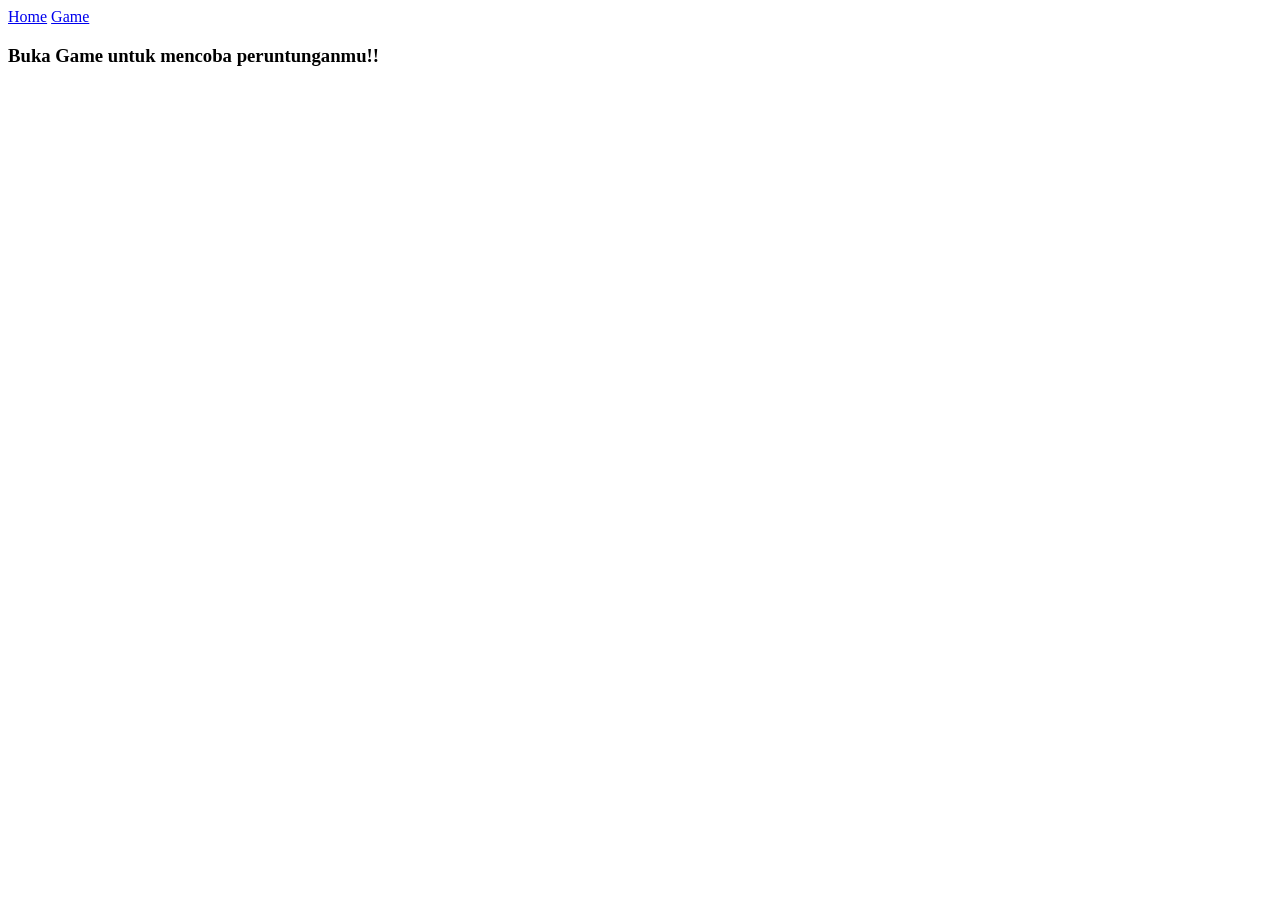
==== game.html @ a98518df "Tes 1 Semoga percobaan ini berhasil dan bermanfaat" ====
<!doctype>
<html>
  <head>
    <title>Home</title>
    <link rel="stylesheet" href="project1/pagerng.css" />
  </head>
  <body>
    <!-- navbar -->
    <nav class="container">
        <a class="a-navbar" href="game.html">Home</a>
        <a class="a-navbar" href="project1/rng.html">Game</a>
    </nav>
    <!-- navbar selesai -->
    
    <!-- content -->
    <h3 class="h3-container">Buka Game untuk mencoba peruntunganmu!!</h3>
    <!-- content selesai -->
    
    <!-- footer -->
    <!-- footer selesai -->
  </body>
</html>
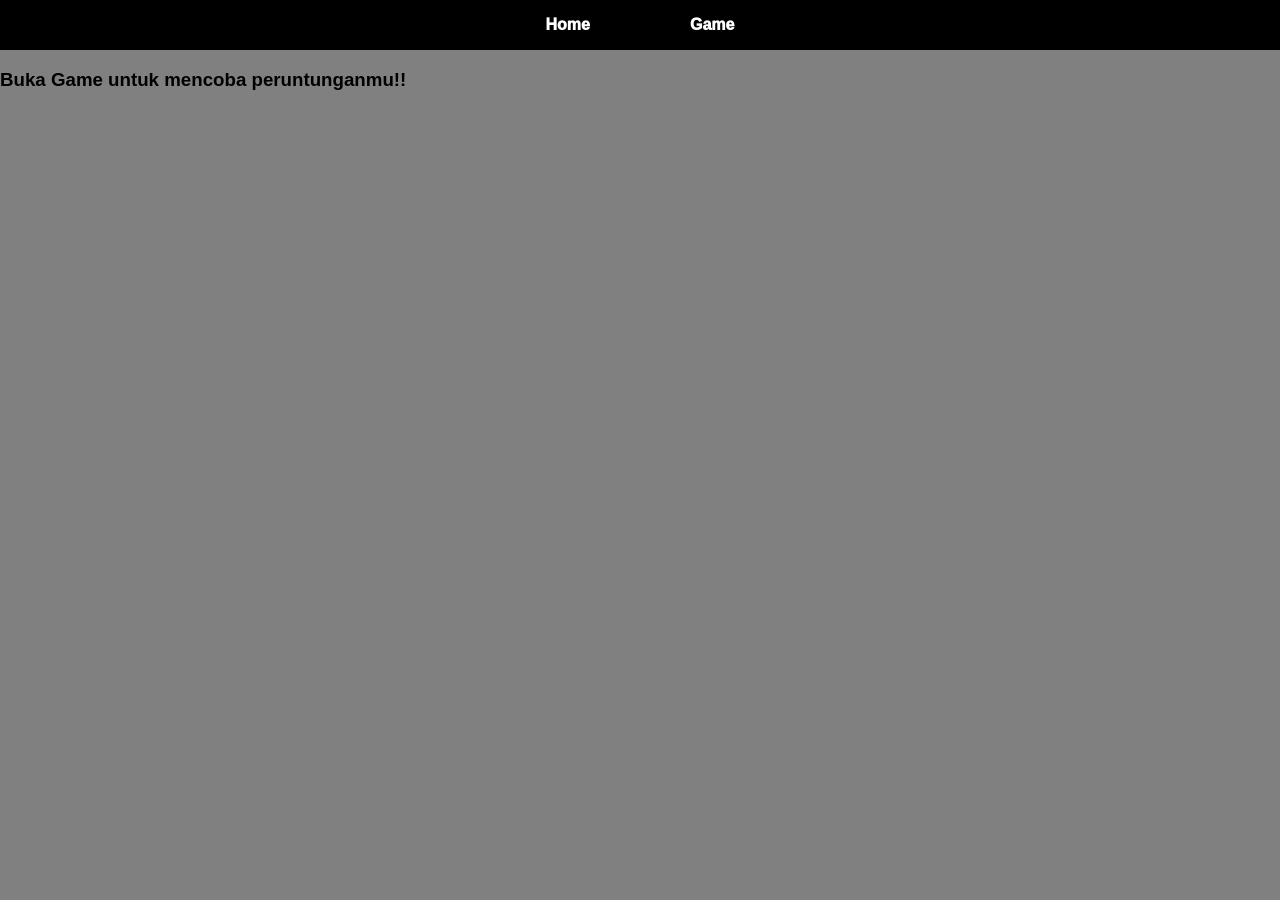
==== commit f7f39736: "Update game.html" ====
--- a/game.html
+++ b/game.html
@@ -2,13 +2,13 @@
 <html>
   <head>
     <title>Home</title>
-    <link rel="stylesheet" href="project1/pagerng.css" />
+    <link rel="stylesheet" href="pagerng.css" />
   </head>
   <body>
     <!-- navbar -->
     <nav class="container">
         <a class="a-navbar" href="game.html">Home</a>
-        <a class="a-navbar" href="project1/rng.html">Game</a>
+        <a class="a-navbar" href="rng.html">Game</a>
     </nav>
     <!-- navbar selesai -->
     
@@ -19,4 +19,4 @@
     <!-- footer -->
     <!-- footer selesai -->
   </body>
-</html>+</html>
--- a/pagerng.css
+++ b/pagerng.css
@@ -0,0 +1,74 @@
+
+
+body {
+  margin: 0;
+  padding: ;
+  font-family: Arial, Sans-Serif;
+  background-color: grey;
+}
+/* Navbar */
+.container {
+  display: flex;
+  justify-content: center;
+  align-items: center;
+  background-color: black;
+  width: 100%;
+  height: 50px;
+  
+  gap: 100px;
+}
+.a-navbar {
+  color: white;
+  text-decoration: none;
+  font-weight: 1000;
+}
+.a-navbar:hover {
+  background-color: white;
+}
+/* Navbar selasai */
+
+.game-container {
+  display: flex;
+  flex-direction: column;
+  align-items: center;
+  gap: 20px;
+  
+  width: 100%;
+  margin-top: 20px;
+}
+button {
+  margin: 10px;
+  padding: 10px 20px;
+
+  font-size: 20px;
+}
+#soal {
+  width: 100%;
+  text-align: center;
+  padding: 15px;
+  margin-right: 20px;
+  margin-left: 20px;
+  
+  background-color: black;
+  color: white;
+}
+#hasil {
+  margin-top: 20px;
+  font-size: 25px;
+  font-weight: bold;
+}
+#jawaban {
+  text-align: center;
+  background-color: black;
+  color: white;
+  padding: 15px;
+}
+#button {
+  width: 100px;
+  height: 50px;
+  
+  font-size: 15px;
+  text-align: center;
+  
+  border-radius: 15px;
+}
